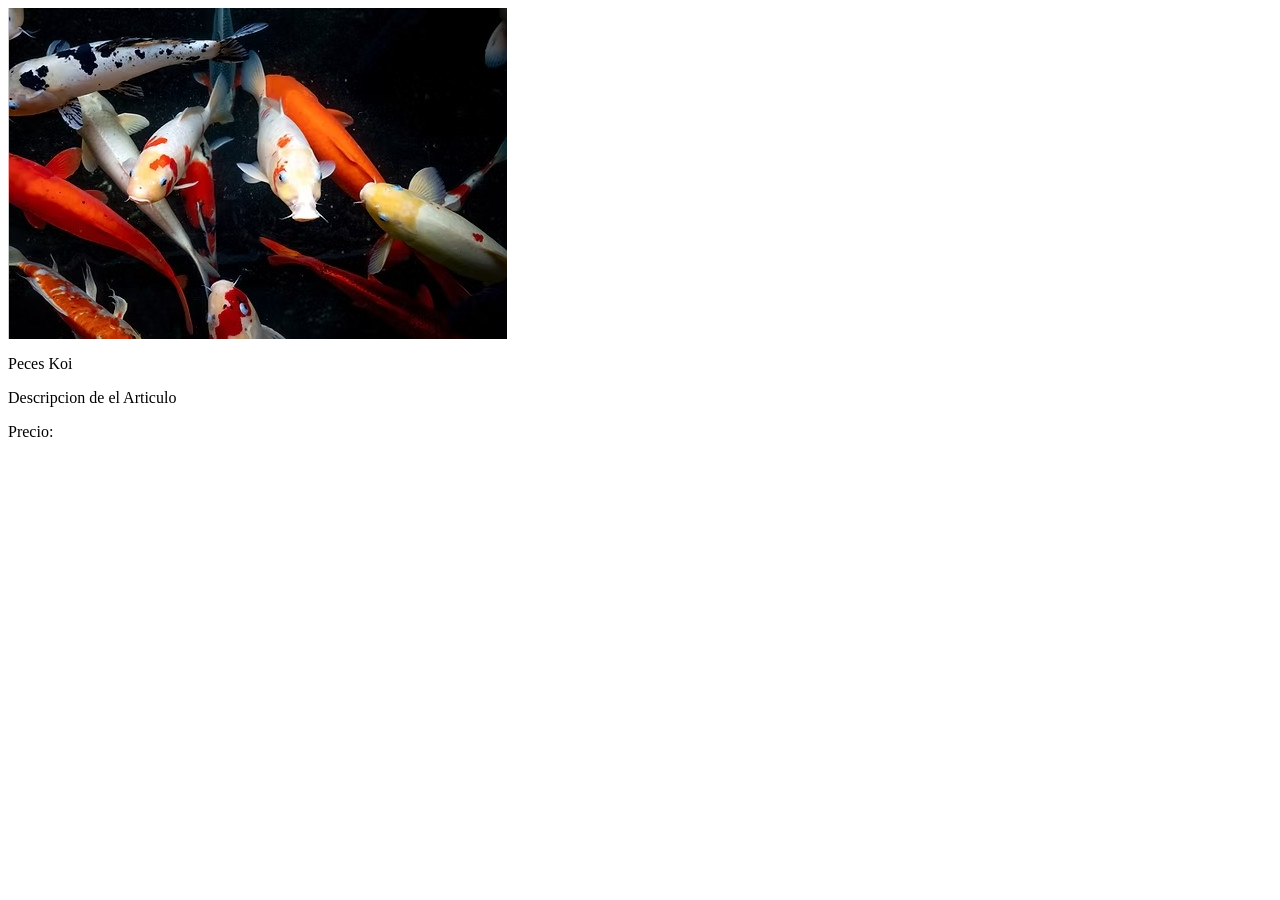
==== peceskoi.html @ f9b05fbd "Add files via upload" ====
<html>
<head>
    <title>Peces Koi</title>

</head>

<body>
    <img src="IMG\KOI.jpg" alt= style="width:300px;height:auto;" /></center>
        <p>Peces Koi</p>
        <p>Descripcion de el Articulo</p>
        <p></p>
        <p>Precio:</p></td>
       

  </body>
</html>
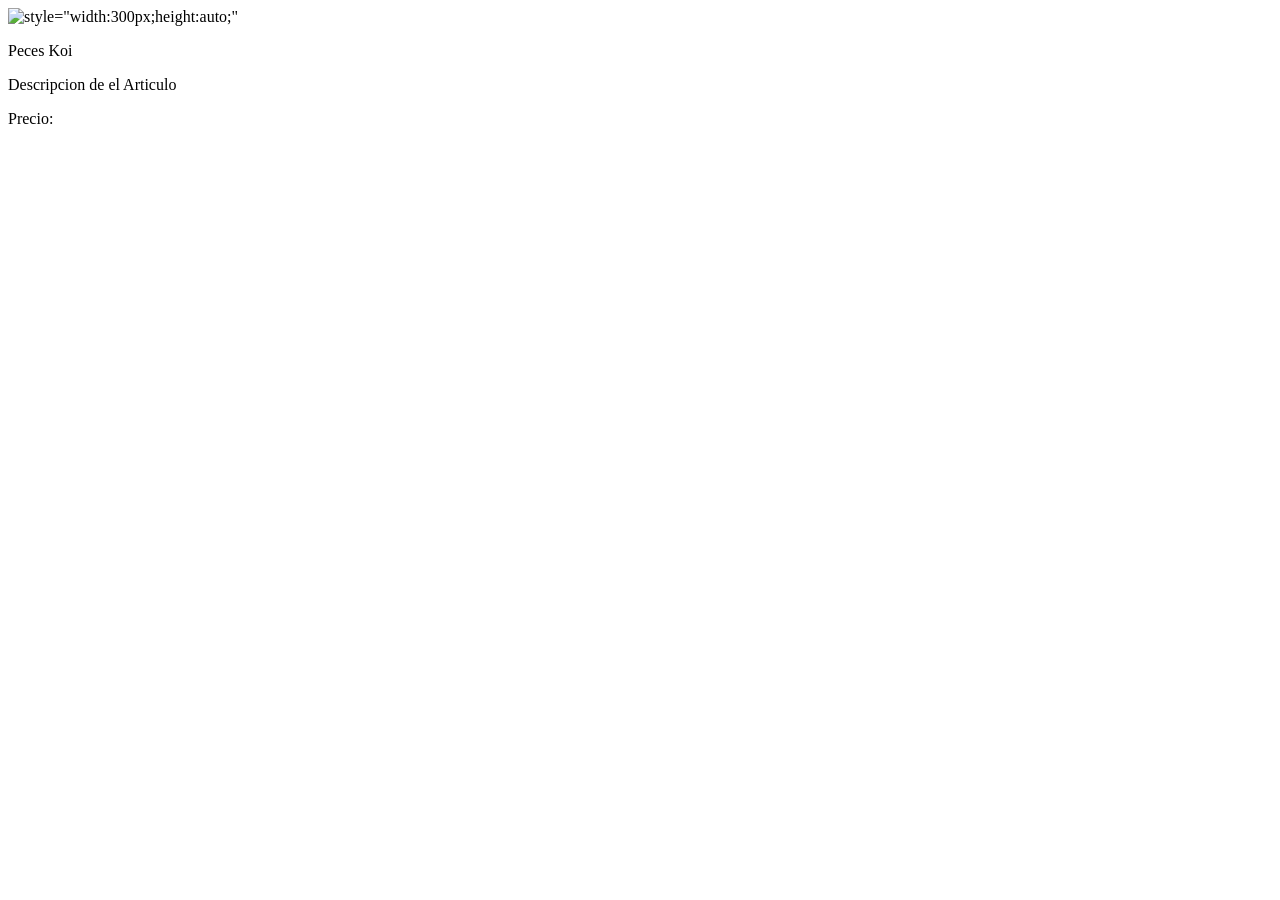
==== commit 35469189: "Add files via upload" ====
--- a/peceskoi.html
+++ b/peceskoi.html
@@ -5,7 +5,7 @@
 </head>
 
 <body>
-    <img src="IMG\KOI.jpg" alt= style="width:300px;height:auto;" /></center>
+    <img src="C:\Users\WORK\Desktop\Fotos tienda\tienda\img\img\KOI.jpg" alt= style="width:300px;height:auto;" /></center>
         <p>Peces Koi</p>
         <p>Descripcion de el Articulo</p>
         <p></p>
